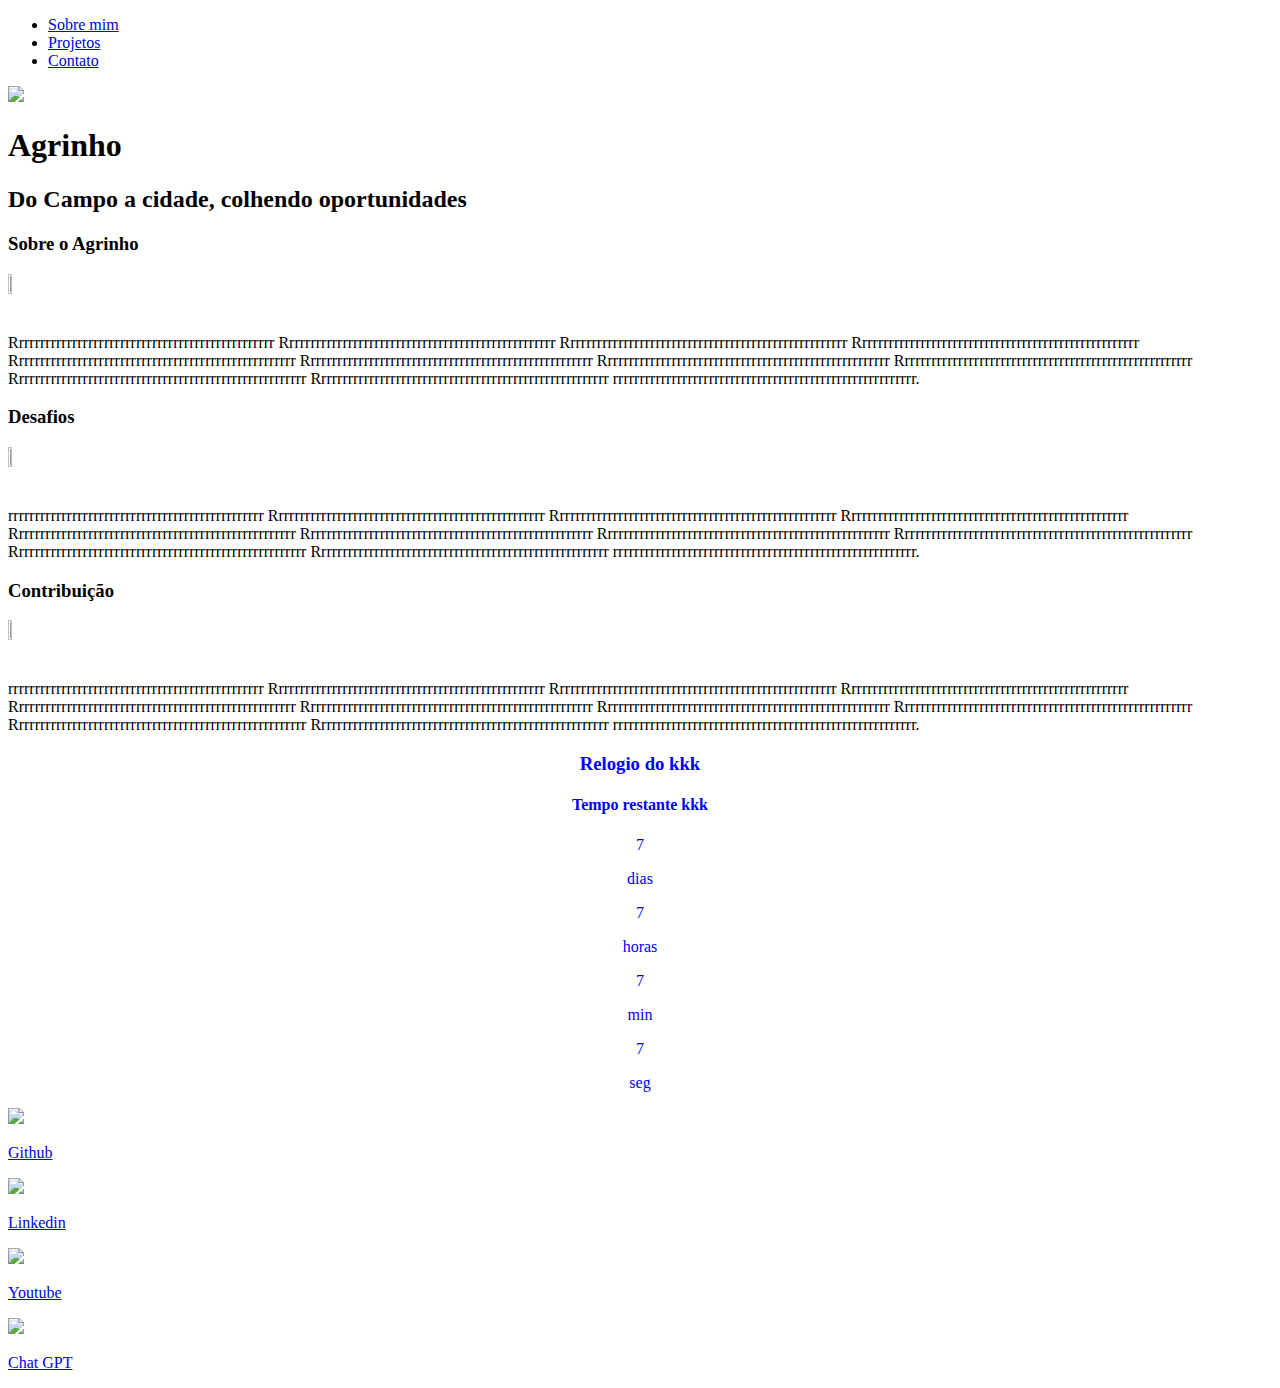
==== index.html @ c332db77 "Update index.html" ====
<!DOCTYPE html>
<html lang="pt-br">

<head>
    <meta charset="UTF-8">
    <meta http-equiv="X-UA-Compatible" content="IE=edge">
    <meta name="viewport" content="width=device-width, initial-scale=1.0">
    <title>Agrinho 3 ano</title>
    <link rel="stylesheet" href="style.css">
</head>
<style>
    body{
    min-height:14vh;
    }

    ::-webkit-scrollbar 
    {
        width: 10px;
    }

    ::-webkit-scrollbar-track 
    {
        background: green;
    }

    ::-webkit-scrollbar-thumb 
    {
        background: #323683;
        border-radius: 12px;
    }

    ::-webkit-scrollbar-thumb:hover 
    {
        opacity: .95;
    }
  </style>

<body>
    
    <div class="container">
        <nav>
            <ul>
                <li>
                    <a href="index.html">Sobre mim</a>
                </li>
                <li>
                    <a href="projeto.html">Projetos</a>
                    
                </li>
                <li>
                    <a href="contact.html">Contato</a>
                </li>
            </ul>
        </nav>

        <header>
            <div class="center">
                <img src="ras.png"></img>
            </div>
            <h1>Agrinho</h1>
            <h2>Do Campo a cidade, colhendo oportunidades</h2>
        </header>

        <main>
            <section>
                <h3>Sobre o Agrinho</h3>
                <p>
                    <img src="github.png" height="8%" width="5%"></a>
                    <br><br><br>
                    Rrrrrrrrrrrrrrrrrrrrrrrrrrrrrrrrrrrrrrrrrrrrrrrrr
                    Rrrrrrrrrrrrrrrrrrrrrrrrrrrrrrrrrrrrrrrrrrrrrrrrrrr
                    Rrrrrrrrrrrrrrrrrrrrrrrrrrrrrrrrrrrrrrrrrrrrrrrrrrrrr
                    Rrrrrrrrrrrrrrrrrrrrrrrrrrrrrrrrrrrrrrrrrrrrrrrrrrrrr
                    Rrrrrrrrrrrrrrrrrrrrrrrrrrrrrrrrrrrrrrrrrrrrrrrrrrrrr
                    Rrrrrrrrrrrrrrrrrrrrrrrrrrrrrrrrrrrrrrrrrrrrrrrrrrrrrr
                    Rrrrrrrrrrrrrrrrrrrrrrrrrrrrrrrrrrrrrrrrrrrrrrrrrrrrrr
                    Rrrrrrrrrrrrrrrrrrrrrrrrrrrrrrrrrrrrrrrrrrrrrrrrrrrrrrr
                    Rrrrrrrrrrrrrrrrrrrrrrrrrrrrrrrrrrrrrrrrrrrrrrrrrrrrrrr
                    Rrrrrrrrrrrrrrrrrrrrrrrrrrrrrrrrrrrrrrrrrrrrrrrrrrrrrrr
                    rrrrrrrrrrrrrrrrrrrrrrrrrrrrrrrrrrrrrrrrrrrrrrrrrrrrrrrrr.
                </p>
            </section>
            <section>
                <h3>Desafios</h3>
                <p>
                    <img src="github.png" height="8%" width="5%"></a>
                    <br><br><br>
                    rrrrrrrrrrrrrrrrrrrrrrrrrrrrrrrrrrrrrrrrrrrrrrrr
                    Rrrrrrrrrrrrrrrrrrrrrrrrrrrrrrrrrrrrrrrrrrrrrrrrrrr
                    Rrrrrrrrrrrrrrrrrrrrrrrrrrrrrrrrrrrrrrrrrrrrrrrrrrrrr
                    Rrrrrrrrrrrrrrrrrrrrrrrrrrrrrrrrrrrrrrrrrrrrrrrrrrrrr
                    Rrrrrrrrrrrrrrrrrrrrrrrrrrrrrrrrrrrrrrrrrrrrrrrrrrrrr
                    Rrrrrrrrrrrrrrrrrrrrrrrrrrrrrrrrrrrrrrrrrrrrrrrrrrrrrr
                    Rrrrrrrrrrrrrrrrrrrrrrrrrrrrrrrrrrrrrrrrrrrrrrrrrrrrrr
                    Rrrrrrrrrrrrrrrrrrrrrrrrrrrrrrrrrrrrrrrrrrrrrrrrrrrrrrr
                    Rrrrrrrrrrrrrrrrrrrrrrrrrrrrrrrrrrrrrrrrrrrrrrrrrrrrrrr
                    Rrrrrrrrrrrrrrrrrrrrrrrrrrrrrrrrrrrrrrrrrrrrrrrrrrrrrrr
                    rrrrrrrrrrrrrrrrrrrrrrrrrrrrrrrrrrrrrrrrrrrrrrrrrrrrrrrrr.
                </p>
            </section>
            <section>
                <h3>Contribuição</h3>
                <p>
                    <img src="github.png" height="8%" width="5%"></a>
                    <br><br><br>
                    rrrrrrrrrrrrrrrrrrrrrrrrrrrrrrrrrrrrrrrrrrrrrrrr
                    Rrrrrrrrrrrrrrrrrrrrrrrrrrrrrrrrrrrrrrrrrrrrrrrrrrr
                    Rrrrrrrrrrrrrrrrrrrrrrrrrrrrrrrrrrrrrrrrrrrrrrrrrrrrr
                    Rrrrrrrrrrrrrrrrrrrrrrrrrrrrrrrrrrrrrrrrrrrrrrrrrrrrr
                    Rrrrrrrrrrrrrrrrrrrrrrrrrrrrrrrrrrrrrrrrrrrrrrrrrrrrr
                    Rrrrrrrrrrrrrrrrrrrrrrrrrrrrrrrrrrrrrrrrrrrrrrrrrrrrrr
                    Rrrrrrrrrrrrrrrrrrrrrrrrrrrrrrrrrrrrrrrrrrrrrrrrrrrrrr
                    Rrrrrrrrrrrrrrrrrrrrrrrrrrrrrrrrrrrrrrrrrrrrrrrrrrrrrrr
                    Rrrrrrrrrrrrrrrrrrrrrrrrrrrrrrrrrrrrrrrrrrrrrrrrrrrrrrr
                    Rrrrrrrrrrrrrrrrrrrrrrrrrrrrrrrrrrrrrrrrrrrrrrrrrrrrrrr
                    rrrrrrrrrrrrrrrrrrrrrrrrrrrrrrrrrrrrrrrrrrrrrrrrrrrrrrrrr.
                </p>
            </section>
            <div>
            
            <section  class="container relogio">

                <div  class style="color:blue;"align="center"aba-conteudo ativo">
                    <h3  class=aba-conteudo-titulo-principal">Relogio do kkk</h3>
                    <h4  class="aba-conteudo-titulo-secundario">Tempo restante  kkk</h4>
                    <div  class="contador">
                        <div  class="contador-digito">
                            <p  class="contador-digito-numero"  id="dias0">7</p>
                            <p  class="contador-digito-texto">dias</p>
                        </div>
                        <div  class="contador-digito">
                            <p  class="contador-digito-numero"  id="horas0">7</p>
                            <p  class="contador-digito-texto">horas</p>
                        </div>
                        <div  class="contador-digito">
                            <p  class="contador-digito-numero"  id="min0">7</p>
                            <p  class="contador-digito-texto">min</p>
                        </div>
                        <div  class="contador-digito">
                            <p  class="contador-digito-numero"  id="seg0">7</p>
                            <p  class="contador-digito-texto">seg</p>
                        </div>
                    </div>
                </div>
            </section>
        </main>

        <footer>
            <a href="https://github.com/professor-rafael" target="_blank" rel="noopener noreferrer">
                <img src="github.png"></img>
                <p>Github</p>
            </a>
            <a href="https://www.linkedin.com/in/rafael-assis-santos-3384b220a/?originalSubdomain=br" target="_blank" rel="noopener noreferrer">
                <img src="linkedin.png"></img>
                <p>Linkedin</p>
            </a>
            <a href="https://www.youtube.com/channel/UCBRq6fO_-P6yPOVbC0yZVmQ" target="_blank" rel="noopener noreferrer">
                <img src="youtube.png"></img>
                <p>Youtube</p>
                <a href="https://chatgpt.com/" target="_blank" rel="noopener noreferrer">
                    <img src="ia.png"></img>
                    <p>Chat GPT</p>
                </a>
            </a>
        </footer>
      
    </div>
</body>
<script src="main.js"></script>
</html>
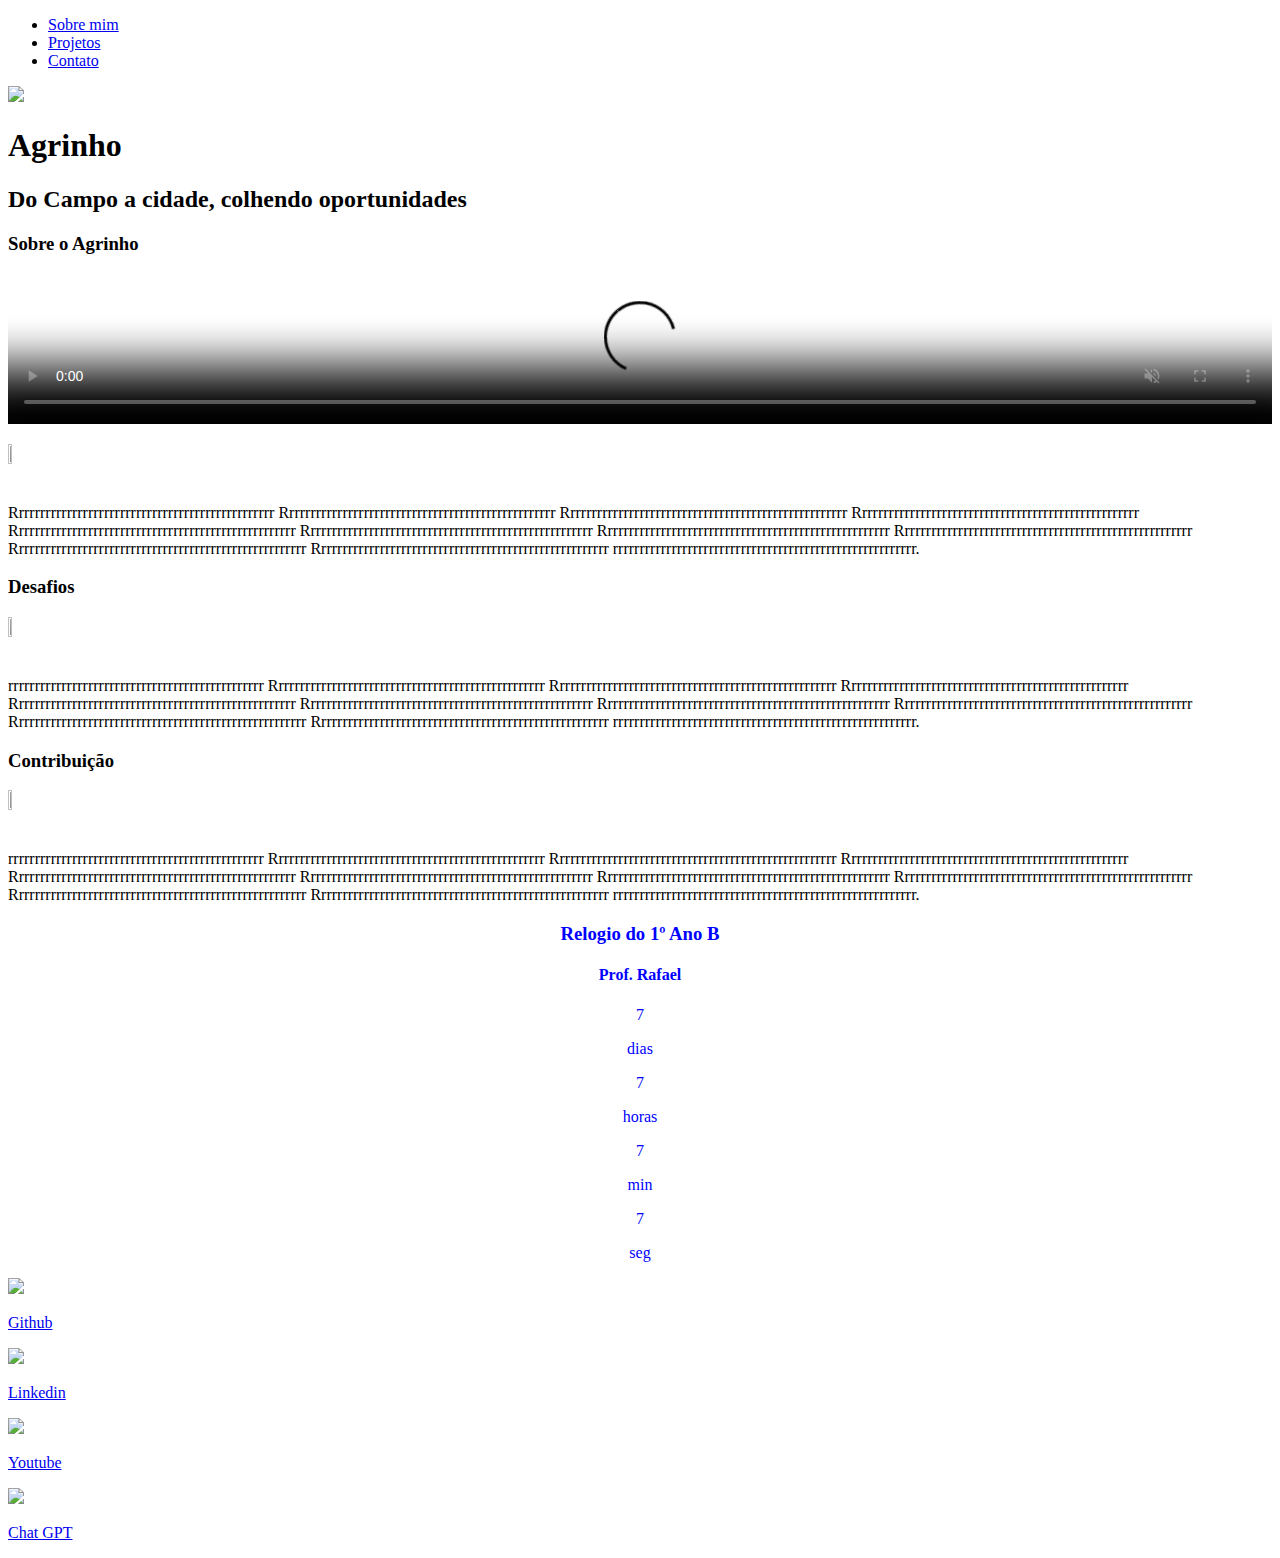
==== commit 15688e21: "Update index.html" ====
--- a/index.html
+++ b/index.html
@@ -8,6 +8,7 @@
     <title>Agrinho 3 ano</title>
     <link rel="stylesheet" href="style.css">
 </head>
+
 <style>
     body{
     min-height:14vh;
@@ -15,7 +16,7 @@
 
     ::-webkit-scrollbar 
     {
-        width: 10px;
+        width: 12px;
     }
 
     ::-webkit-scrollbar-track 
@@ -26,7 +27,7 @@
     ::-webkit-scrollbar-thumb 
     {
         background: #323683;
-        border-radius: 12px;
+        border-radius: 14px;
     }
 
     ::-webkit-scrollbar-thumb:hover 
@@ -64,6 +65,17 @@
         <main>
             <section>
                 <h3>Sobre o Agrinho</h3>
+               
+                    <video  height="50%" width="100%" src="paula.mp4"
+                    controls
+                    width="1600"
+                    height="400"
+                    muted
+                    autoplay
+                    poster="agro.png"
+                    >
+                </video>
+               
                 <p>
                     <img src="github.png" height="8%" width="5%"></a>
                     <br><br><br>
@@ -121,8 +133,8 @@
             <section  class="container relogio">
 
                 <div  class style="color:blue;"align="center"aba-conteudo ativo">
-                    <h3  class=aba-conteudo-titulo-principal">Relogio do kkk</h3>
-                    <h4  class="aba-conteudo-titulo-secundario">Tempo restante  kkk</h4>
+                    <h3  class=aba-conteudo-titulo-principal">Relogio do 1º Ano B</h3>
+                    <h4  class="aba-conteudo-titulo-secundario">Prof. Rafael</h4>
                     <div  class="contador">
                         <div  class="contador-digito">
                             <p  class="contador-digito-numero"  id="dias0">7</p>
@@ -145,7 +157,7 @@
             </section>
         </main>
 
-        <footer>
+        <footer button class="btn"</button>
             <a href="https://github.com/professor-rafael" target="_blank" rel="noopener noreferrer">
                 <img src="github.png"></img>
                 <p>Github</p>
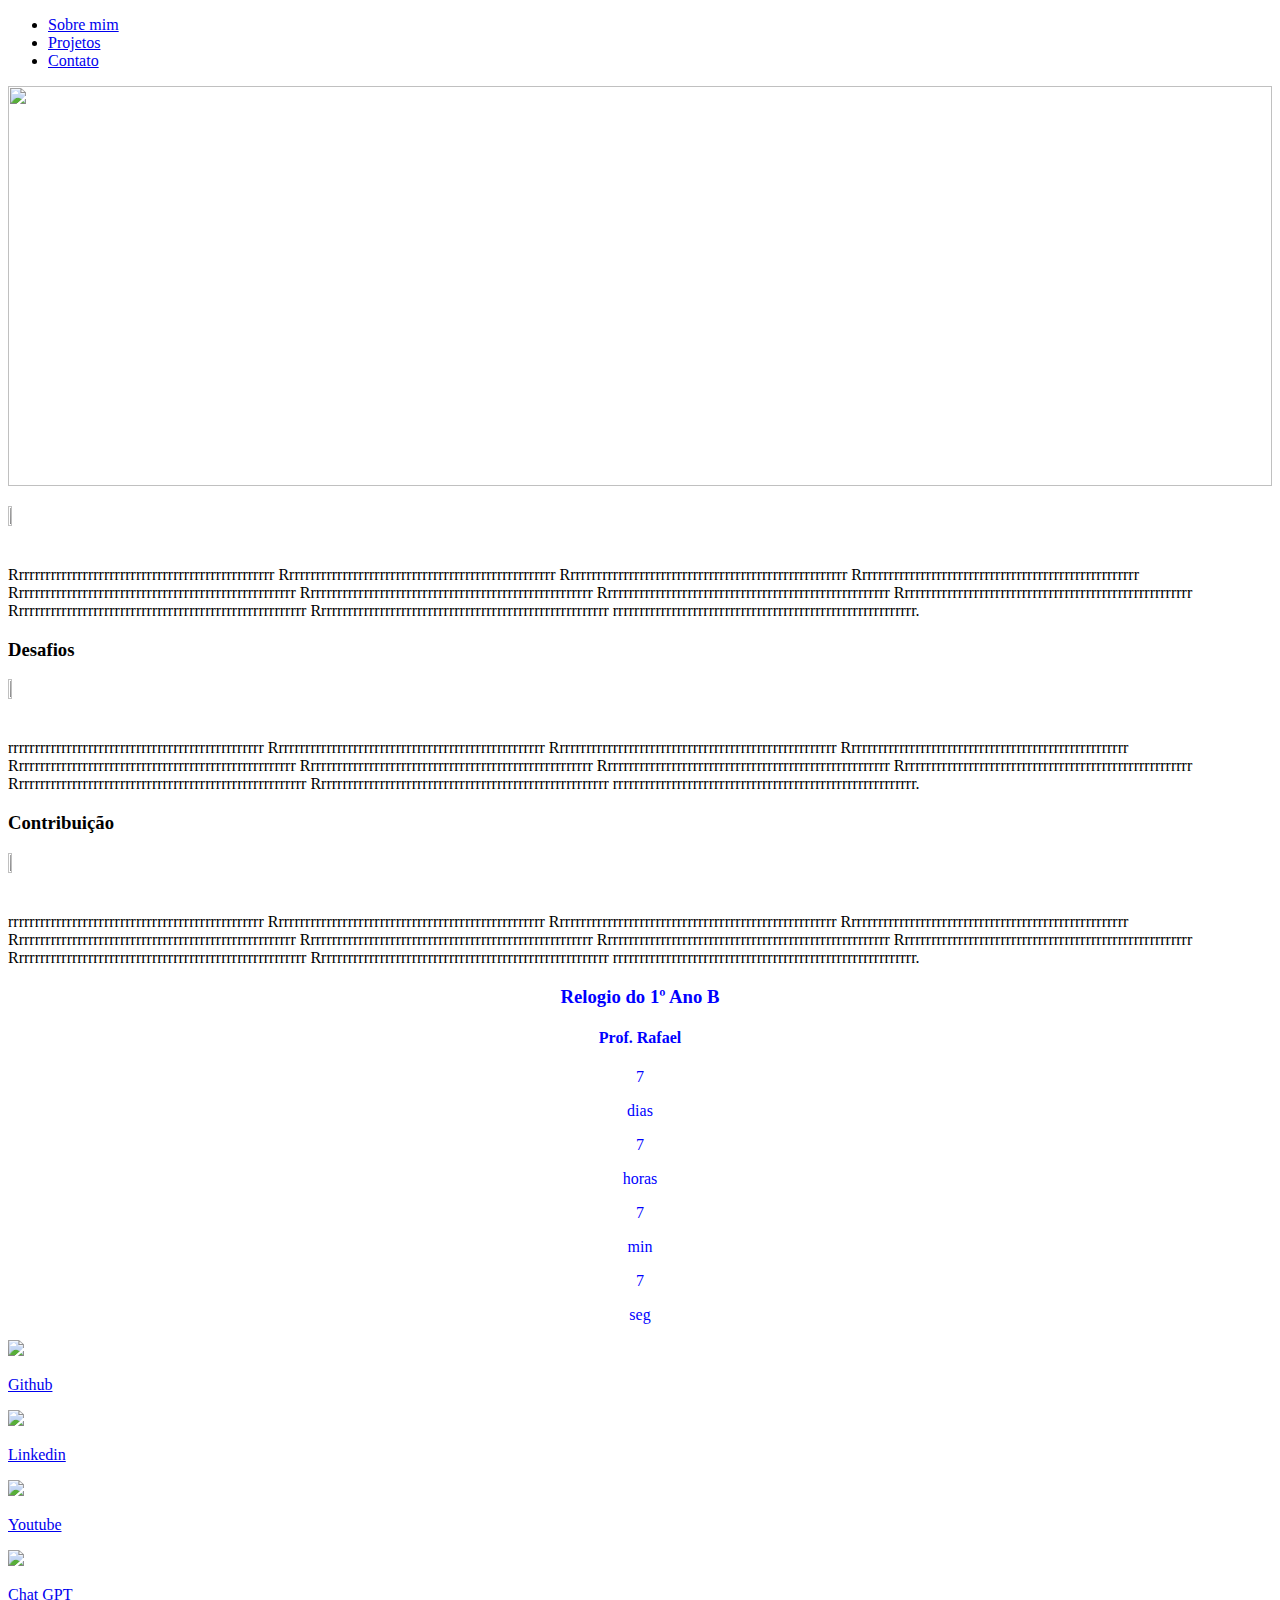
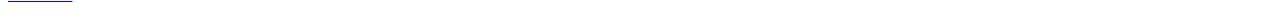
==== commit 82e28b3e: "Update index.html" ====
--- a/index.html
+++ b/index.html
@@ -5,7 +5,7 @@
     <meta charset="UTF-8">
     <meta http-equiv="X-UA-Compatible" content="IE=edge">
     <meta name="viewport" content="width=device-width, initial-scale=1.0">
-    <title>Agrinho 3 ano</title>
+    <title> ◌ Curriculo - portifólio ◌ </title>
     <link rel="stylesheet" href="style.css">
 </head>
 
@@ -56,15 +56,14 @@
 
         <header>
             <div class="center">
-                <img src="ras.png"></img>
+                <img src="ras.png ></img>
             </div>
-            <h1>Agrinho</h1>
-            <h2>Do Campo a cidade, colhendo oportunidades</h2>
+            <h1>Rafael</h1>
         </header>
 
         <main>
             <section>
-                <h3>Sobre o Agrinho</h3>
+                <h3>Meu Passa tempo</h3>
                
                     <video  height="50%" width="100%" src="paula.mp4"
                     controls
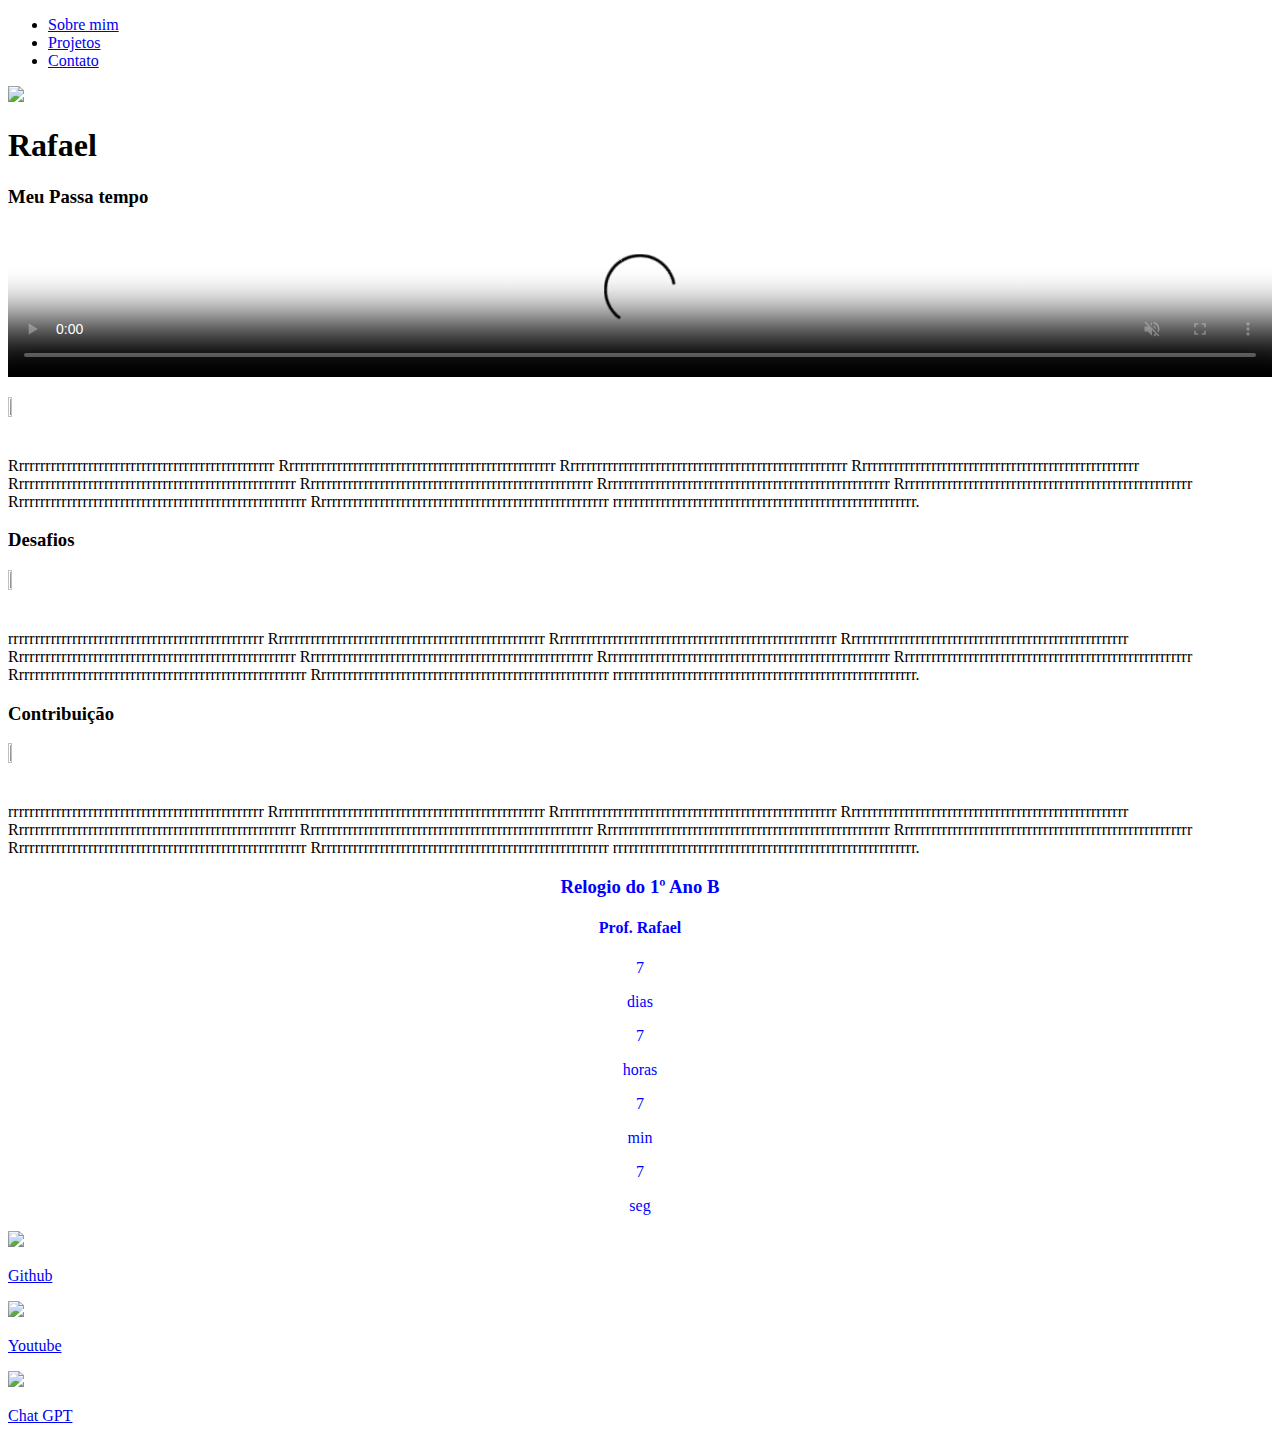
==== commit dd81b69e: "Update index.html" ====
--- a/index.html
+++ b/index.html
@@ -56,7 +56,7 @@
 
         <header>
             <div class="center">
-                <img src="ras.png ></img>
+                <img src="ras.png"></img>
             </div>
             <h1>Rafael</h1>
         </header>
@@ -161,10 +161,6 @@
                 <img src="github.png"></img>
                 <p>Github</p>
             </a>
-            <a href="https://www.linkedin.com/in/rafael-assis-santos-3384b220a/?originalSubdomain=br" target="_blank" rel="noopener noreferrer">
-                <img src="linkedin.png"></img>
-                <p>Linkedin</p>
-            </a>
             <a href="https://www.youtube.com/channel/UCBRq6fO_-P6yPOVbC0yZVmQ" target="_blank" rel="noopener noreferrer">
                 <img src="youtube.png"></img>
                 <p>Youtube</p>
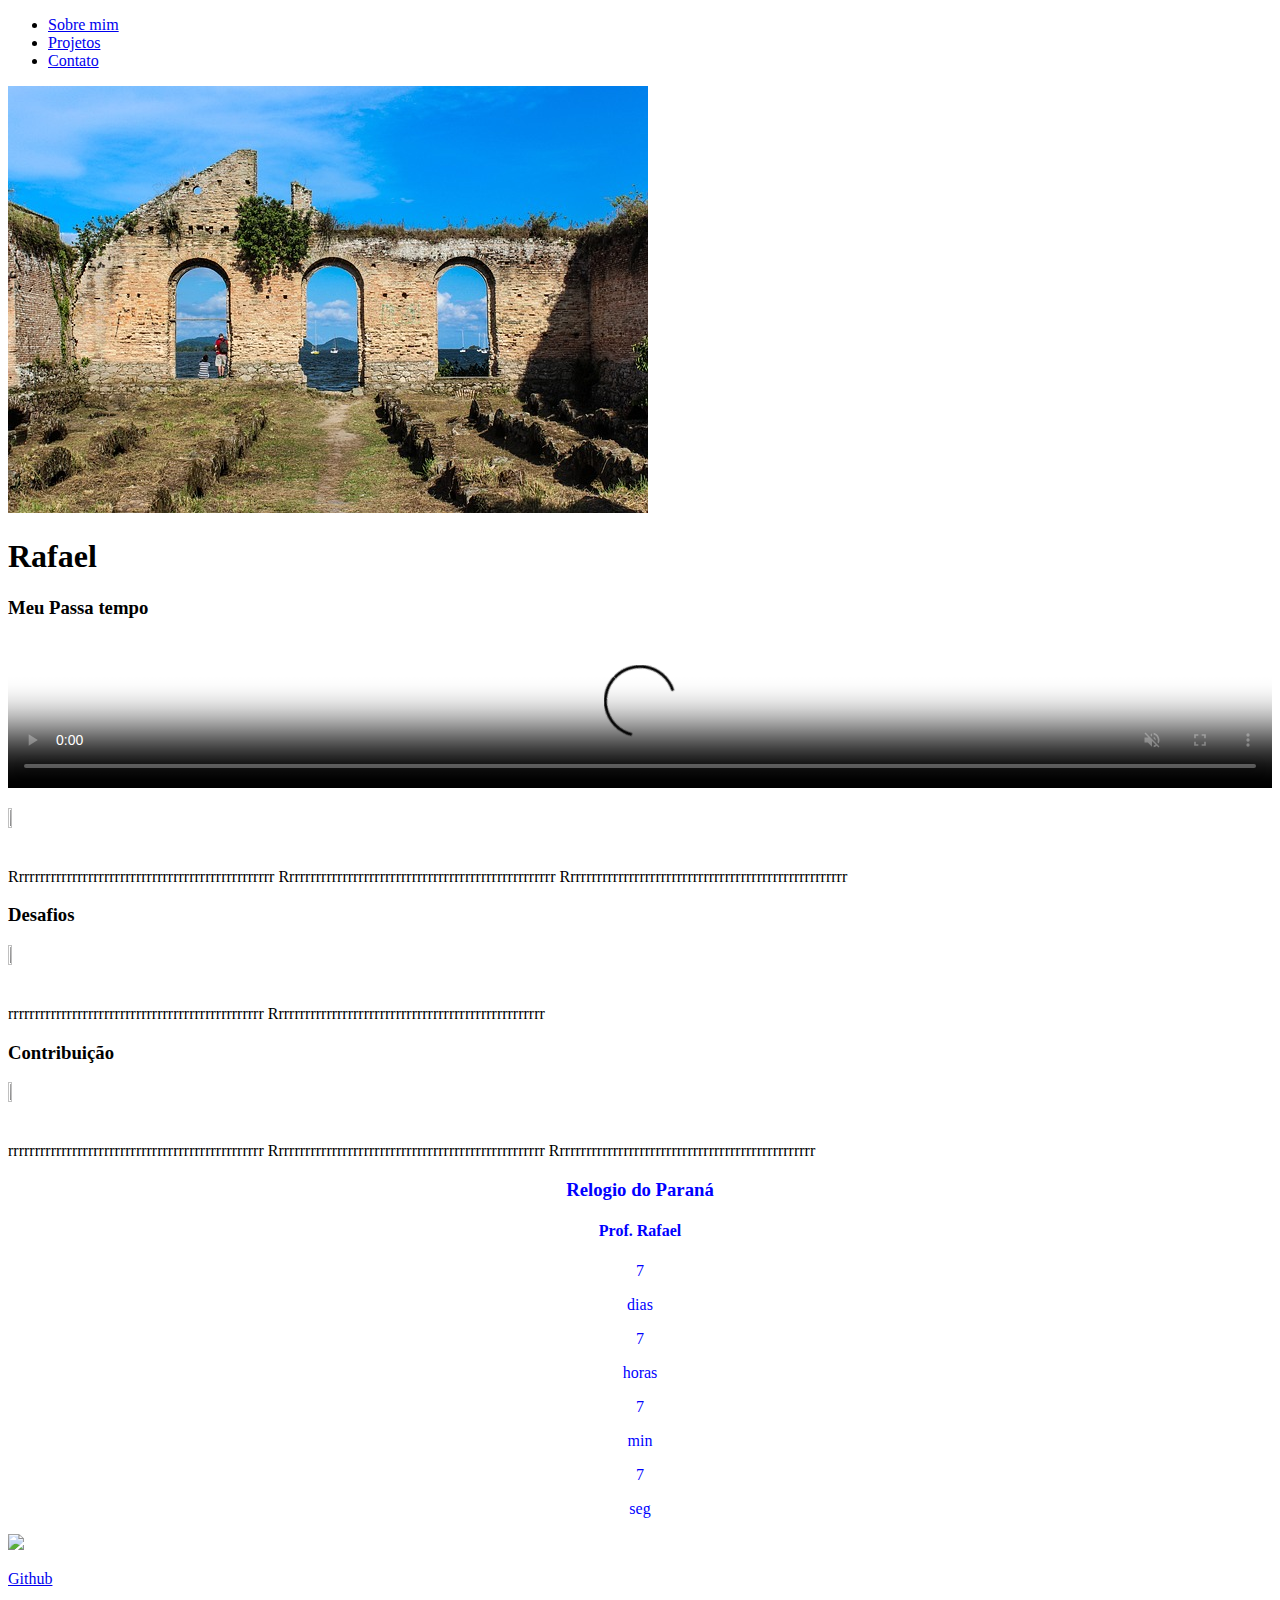
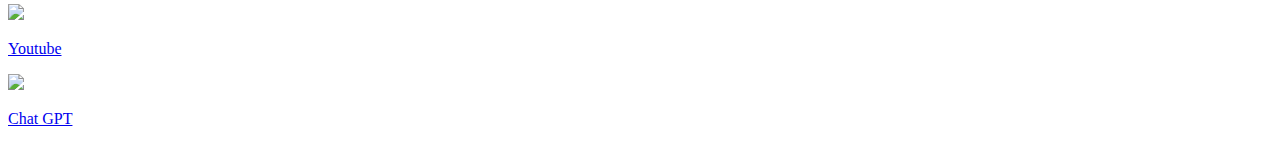
==== commit 55b5ff8b: "a" ====
--- a/index.html
+++ b/index.html
@@ -5,7 +5,7 @@
     <meta charset="UTF-8">
     <meta http-equiv="X-UA-Compatible" content="IE=edge">
     <meta name="viewport" content="width=device-width, initial-scale=1.0">
-    <title> ◌ Curriculo - portifólio ◌ </title>
+    <title> ◌ portifólio ◌ </title>
     <link rel="stylesheet" href="style.css">
 </head>
 
@@ -56,7 +56,7 @@
 
         <header>
             <div class="center">
-                <img src="ras.png"></img>
+                <img src="ruins-2687857_640.jpg"></img>
             </div>
             <h1>Rafael</h1>
         </header>
@@ -81,14 +81,6 @@
                     Rrrrrrrrrrrrrrrrrrrrrrrrrrrrrrrrrrrrrrrrrrrrrrrrr
                     Rrrrrrrrrrrrrrrrrrrrrrrrrrrrrrrrrrrrrrrrrrrrrrrrrrr
                     Rrrrrrrrrrrrrrrrrrrrrrrrrrrrrrrrrrrrrrrrrrrrrrrrrrrrr
-                    Rrrrrrrrrrrrrrrrrrrrrrrrrrrrrrrrrrrrrrrrrrrrrrrrrrrrr
-                    Rrrrrrrrrrrrrrrrrrrrrrrrrrrrrrrrrrrrrrrrrrrrrrrrrrrrr
-                    Rrrrrrrrrrrrrrrrrrrrrrrrrrrrrrrrrrrrrrrrrrrrrrrrrrrrrr
-                    Rrrrrrrrrrrrrrrrrrrrrrrrrrrrrrrrrrrrrrrrrrrrrrrrrrrrrr
-                    Rrrrrrrrrrrrrrrrrrrrrrrrrrrrrrrrrrrrrrrrrrrrrrrrrrrrrrr
-                    Rrrrrrrrrrrrrrrrrrrrrrrrrrrrrrrrrrrrrrrrrrrrrrrrrrrrrrr
-                    Rrrrrrrrrrrrrrrrrrrrrrrrrrrrrrrrrrrrrrrrrrrrrrrrrrrrrrr
-                    rrrrrrrrrrrrrrrrrrrrrrrrrrrrrrrrrrrrrrrrrrrrrrrrrrrrrrrrr.
                 </p>
             </section>
             <section>
@@ -98,15 +90,6 @@
                     <br><br><br>
                     rrrrrrrrrrrrrrrrrrrrrrrrrrrrrrrrrrrrrrrrrrrrrrrr
                     Rrrrrrrrrrrrrrrrrrrrrrrrrrrrrrrrrrrrrrrrrrrrrrrrrrr
-                    Rrrrrrrrrrrrrrrrrrrrrrrrrrrrrrrrrrrrrrrrrrrrrrrrrrrrr
-                    Rrrrrrrrrrrrrrrrrrrrrrrrrrrrrrrrrrrrrrrrrrrrrrrrrrrrr
-                    Rrrrrrrrrrrrrrrrrrrrrrrrrrrrrrrrrrrrrrrrrrrrrrrrrrrrr
-                    Rrrrrrrrrrrrrrrrrrrrrrrrrrrrrrrrrrrrrrrrrrrrrrrrrrrrrr
-                    Rrrrrrrrrrrrrrrrrrrrrrrrrrrrrrrrrrrrrrrrrrrrrrrrrrrrrr
-                    Rrrrrrrrrrrrrrrrrrrrrrrrrrrrrrrrrrrrrrrrrrrrrrrrrrrrrrr
-                    Rrrrrrrrrrrrrrrrrrrrrrrrrrrrrrrrrrrrrrrrrrrrrrrrrrrrrrr
-                    Rrrrrrrrrrrrrrrrrrrrrrrrrrrrrrrrrrrrrrrrrrrrrrrrrrrrrrr
-                    rrrrrrrrrrrrrrrrrrrrrrrrrrrrrrrrrrrrrrrrrrrrrrrrrrrrrrrrr.
                 </p>
             </section>
             <section>
@@ -116,15 +99,7 @@
                     <br><br><br>
                     rrrrrrrrrrrrrrrrrrrrrrrrrrrrrrrrrrrrrrrrrrrrrrrr
                     Rrrrrrrrrrrrrrrrrrrrrrrrrrrrrrrrrrrrrrrrrrrrrrrrrrr
-                    Rrrrrrrrrrrrrrrrrrrrrrrrrrrrrrrrrrrrrrrrrrrrrrrrrrrrr
-                    Rrrrrrrrrrrrrrrrrrrrrrrrrrrrrrrrrrrrrrrrrrrrrrrrrrrrr
-                    Rrrrrrrrrrrrrrrrrrrrrrrrrrrrrrrrrrrrrrrrrrrrrrrrrrrrr
-                    Rrrrrrrrrrrrrrrrrrrrrrrrrrrrrrrrrrrrrrrrrrrrrrrrrrrrrr
-                    Rrrrrrrrrrrrrrrrrrrrrrrrrrrrrrrrrrrrrrrrrrrrrrrrrrrrrr
-                    Rrrrrrrrrrrrrrrrrrrrrrrrrrrrrrrrrrrrrrrrrrrrrrrrrrrrrrr
-                    Rrrrrrrrrrrrrrrrrrrrrrrrrrrrrrrrrrrrrrrrrrrrrrrrrrrrrrr
-                    Rrrrrrrrrrrrrrrrrrrrrrrrrrrrrrrrrrrrrrrrrrrrrrrrrrrrrrr
-                    rrrrrrrrrrrrrrrrrrrrrrrrrrrrrrrrrrrrrrrrrrrrrrrrrrrrrrrrr.
+                    Rrrrrrrrrrrrrrrrrrrrrrrrrrrrrrrrrrrrrrrrrrrrrrrrr
                 </p>
             </section>
             <div>
@@ -132,7 +107,7 @@
             <section  class="container relogio">
 
                 <div  class style="color:blue;"align="center"aba-conteudo ativo">
-                    <h3  class=aba-conteudo-titulo-principal">Relogio do 1º Ano B</h3>
+                    <h3  class=aba-conteudo-titulo-principal">Relogio do Paraná</h3>
                     <h4  class="aba-conteudo-titulo-secundario">Prof. Rafael</h4>
                     <div  class="contador">
                         <div  class="contador-digito">
